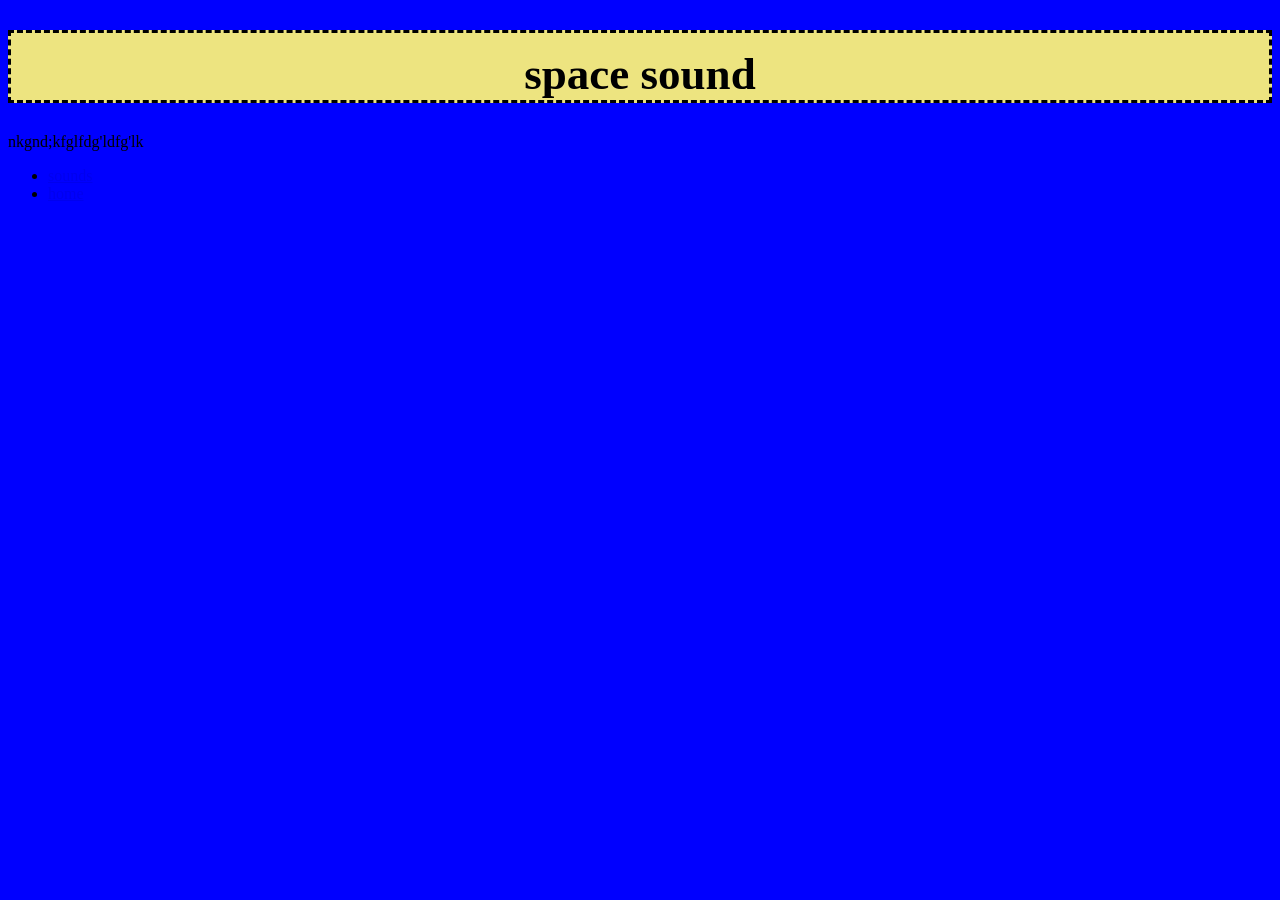
==== website dev/animation.html @ dc1daf0d "Add files via upload" ====
<!DOCTYPE html>
<html>


<head>
    <meta charset="utf-8">
    <meta name="viewport" content="width=device-width, initial-scale=1">
    <title>tails of a mercany in the open galaxy</title>
    <link rel="stylesheet" type="text/css" href="styles.css">
</head>
<body>
     <h1>space sound</h1>
	<p>nkgnd;kfglfdg'ldfg'lk</p>


	  <ul>
        		<li>
        			<a href="audio.html">sounds</a>
        		</li>
        		<li>
        			<a href="index.html">home</a>
        		</li>

    
</body>


</html>
---- website dev/styles.css ----
body{background-color: blue;}

h1{background-color: #EDE480;
	font-family: verdana;
	font-size: 45px;
	text-align: center;
	padding-top: 15px;
	border-style: dashed;
}

img{border-style: groove;
	border-width: 2px;
	display: block;
	margin-left: auto;
	margin-right: auto;
	



}
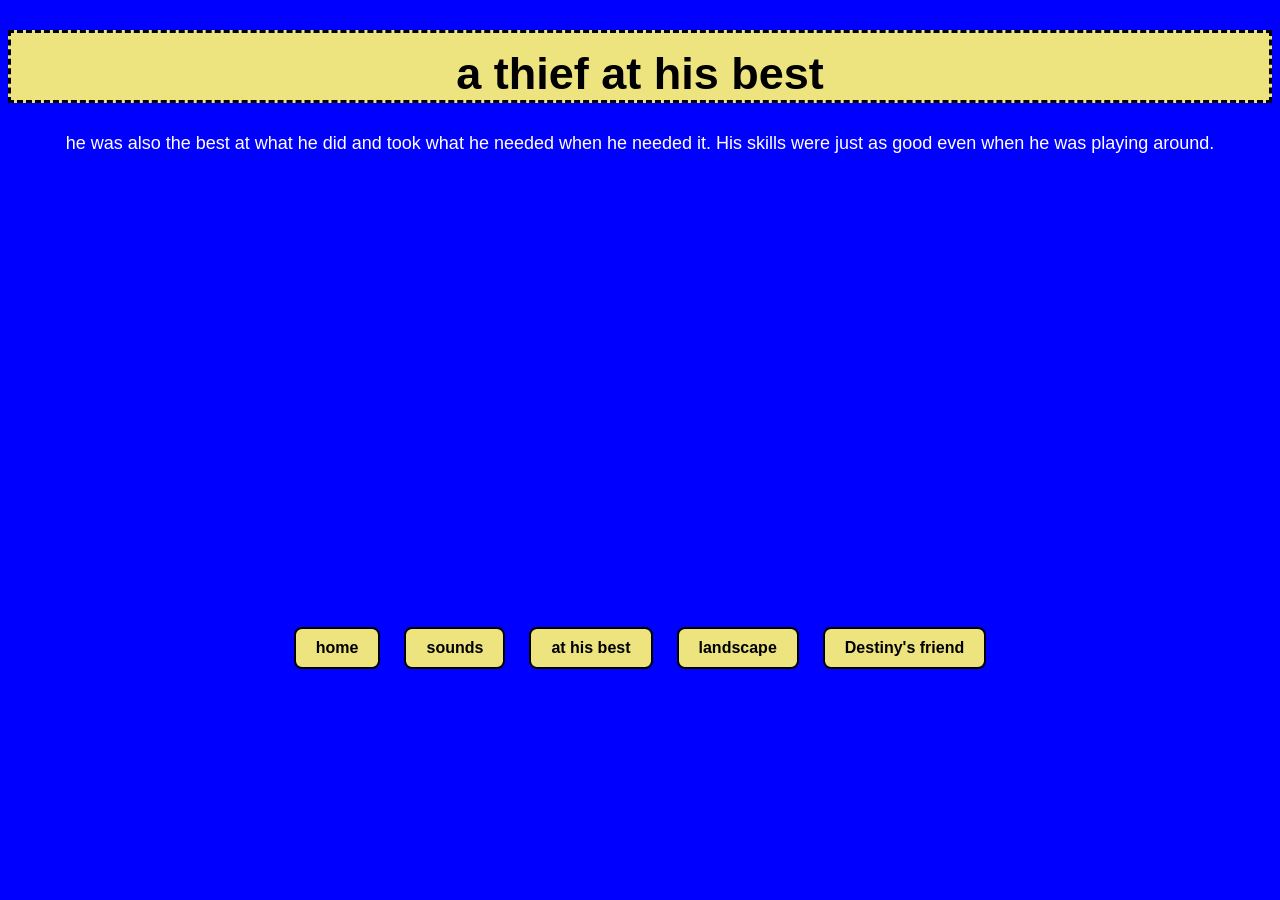
==== commit abbb7e1b: "Add files via upload" ====
--- a/website dev/animation.html
+++ b/website dev/animation.html
@@ -1,28 +1,25 @@
-<!DOCTYPE html>
-<html>
-
-
-<head>
-    <meta charset="utf-8">
-    <meta name="viewport" content="width=device-width, initial-scale=1">
-    <title>tails of a mercany in the open galaxy</title>
-    <link rel="stylesheet" type="text/css" href="styles.css">
-</head>
-<body>
-     <h1>space sound</h1>
-	<p>nkgnd;kfglfdg'ldfg'lk</p>
-
-
-	  <ul>
-        		<li>
-        			<a href="audio.html">sounds</a>
-        		</li>
-        		<li>
-        			<a href="index.html">home</a>
-        		</li>
-
-    
-</body>
-
-
-</html>+<!DOCTYPE html>
+<html lang="en">
+<head>
+	<meta charset="utf-8">
+	<meta name="viewport" content="width=device-width, initial-scale=1">
+	<title>a thief at his best</title>
+	<link rel="stylesheet" type="text/css" href="styles.css">
+</head>
+<body>
+	<h1>a thief at his best</h1>
+	<p>he was also the best at what he did and took what he needed when he needed it. His skills were just as good even when he was playing around.</p>
+
+	<iframe class="video" width="560" height="315" src="https://www.youtube.com/embed/5RcqJgNqxhE?si=HSLrjS8QGpQXwR6B" title="YouTube video player" frameborder="0"
+		allow="accelerometer; autoplay; clipboard-write; encrypted-media; gyroscope; picture-in-picture; web-share"
+		referrerpolicy="strict-origin-when-cross-origin" allowfullscreen></iframe>
+
+	<ul>
+		<li><a href="index.html">home</a></li>
+		<li><a href="audio.html">sounds</a></li>
+		<li><a href="animation.html">at his best</a></li>
+		<li><a href="landscape.html">landscape</a></li>
+		<li><a href="3dmodel.html">Destiny's friend</a></li>
+	</ul>
+</body>
+</html>
--- a/website dev/styles.css
+++ b/website dev/styles.css
@@ -1,20 +1,58 @@
-body{background-color: blue;}
-
-h1{background-color: #EDE480;
-	font-family: verdana;
-	font-size: 45px;
-	text-align: center;
-	padding-top: 15px;
-	border-style: dashed;
-}
-
-img{border-style: groove;
-	border-width: 2px;
-	display: block;
-	margin-left: auto;
-	margin-right: auto;
-	
-
-
-
-}+body{background-color: blue;}
+
+h1{background-color: #EDE480;
+	font-family: verdana, sans-serif;
+	font-size: 45px;
+	text-align: center;
+	padding-top: 15px;
+	border-style: dashed;
+}
+
+p{color: white;
+	font-family: verdana, sans-serif;
+	font-size: 18px;
+	text-align: center;
+}
+
+img{border-style: groove;
+	border-width: 2px;
+	display: block;
+	margin-left: auto;
+	margin-right: auto;
+}
+
+iframe{display: block;
+	width: 60%;
+	height: 250px;
+	margin-left: auto;
+	margin-right: auto;
+	margin-top: 20px;
+}
+
+.video{height: auto;
+	aspect-ratio: 16 / 9;
+}
+
+div{text-align: center;}
+
+ul{list-style-type: none;
+	padding: 0;
+	text-align: center;
+}
+
+li{display: inline-block;
+	margin: 10px;
+}
+
+li a{display: block;
+	background-color: #EDE480;
+	color: black;
+	font-family: verdana, sans-serif;
+	font-weight: bold;
+	text-decoration: none;
+	padding: 10px 20px;
+	border: 2px solid black;
+	border-radius: 8px;
+}
+
+li a:hover{background-color: white;}
